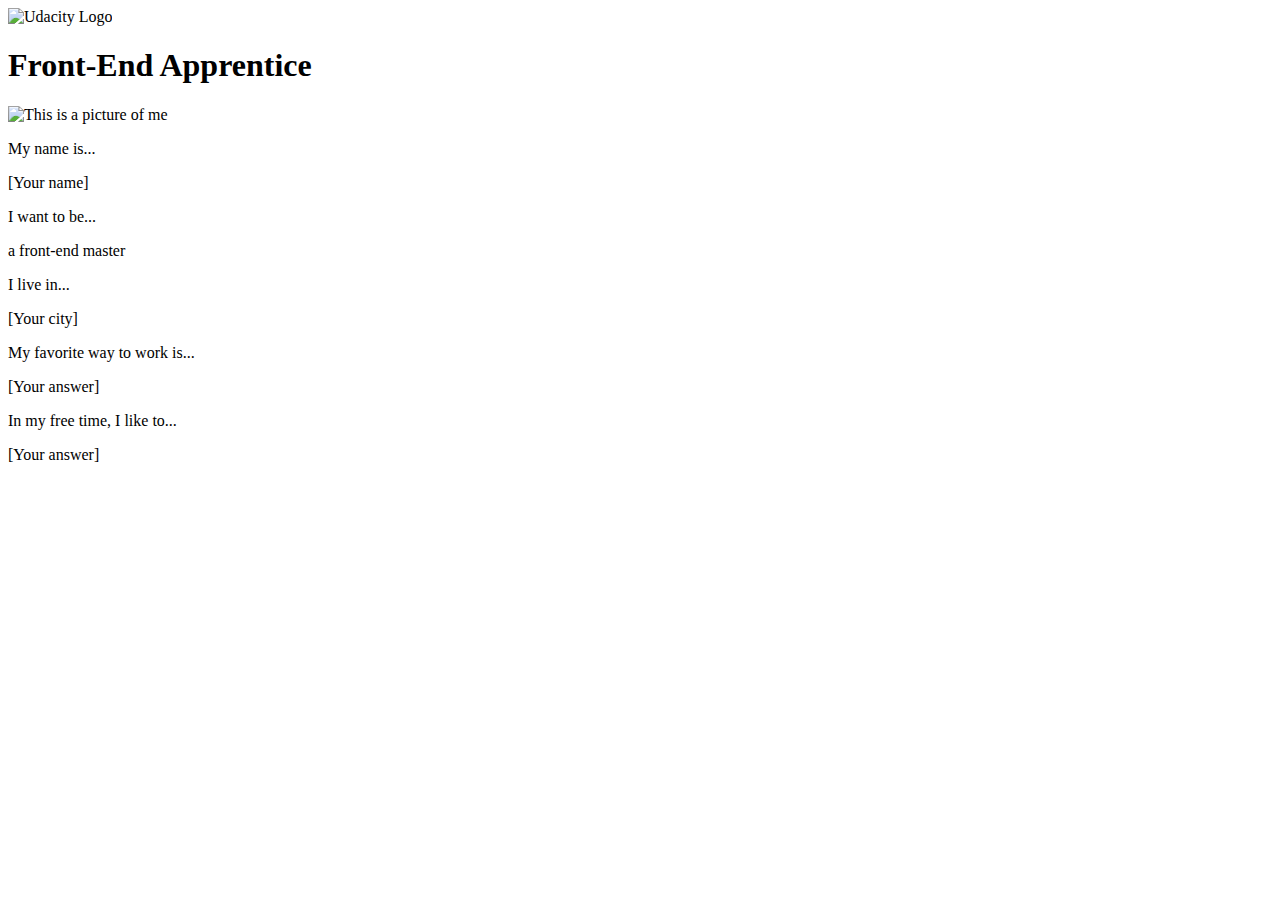
==== index.html @ 5a6569c7 "init" ====
<!DOCTYPE html>
<html>
    <head>
        <title>About Me</title>
        <meta charset="utf-8">
        <meta name="viewport" content="width=device-width, initial-scale=1">
        <link href="http://fonts.googleapis.com/css?family=Source+Sans+Pro:300,400,600,700" rel="stylesheet">
    </head>
    <body>
        <main>
            <header>
                <div class="content header-content">
                    <img class="udacity-logo" src="http://cameronwp.github.io/cpcom/static/udacity_logo.svg" alt="Udacity Logo">
                    <h1>Front-End Apprentice</h1>
                </div>
            </header>
            <section class="hero">
                <div class="content">
                    <img class="my-picture" src="http://i0.wp.com/blog.udacity.com/wp-content/uploads/2015/03/cameronpittman.jpg?zoom=2&amp;resize=300%2C300" alt="This is a picture of me">
                    <p class="iama">My name is...</p>
                    <p class="my-name my-info">[Your name]</p>
                    <p class="iama">I want to be...</p>
                    <p class="my-info">a front-end master</p>
                </div>
            </section>
            <section class="about-me content">
                <p class="iama">I live in...</p>
                <p class="my-info">[Your city]</p>
                <p class="iama">My favorite way to work is...</p>
                <p class="my-info">[Your answer]</p>
                <p class="iama">In my free time, I like to...</p>
                <p class="my-info">[Your answer]</p>
            </section>
        </main>
    </body>
</html>
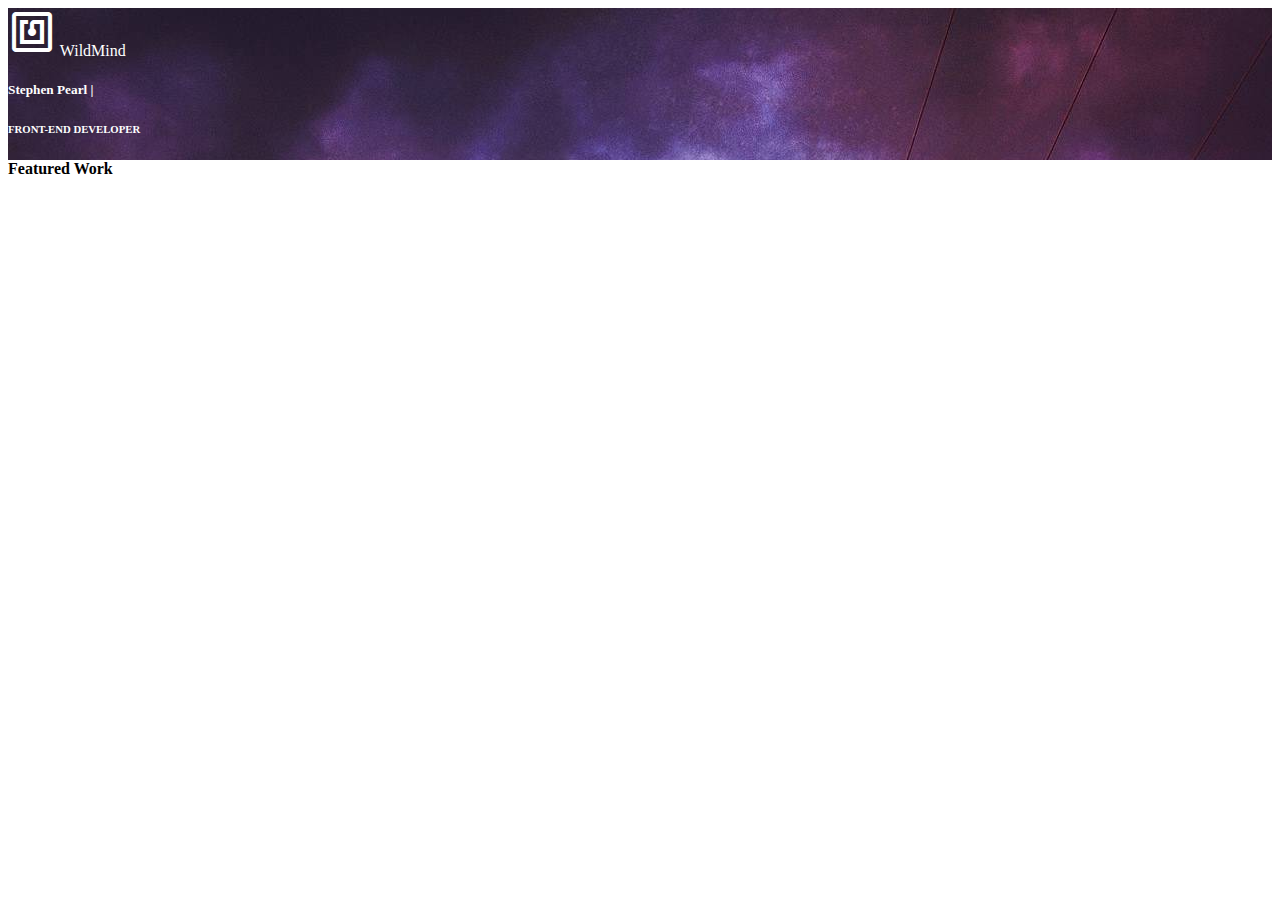
==== commit 252f28a6: "project 1" ====
--- a/index.html
+++ b/index.html
@@ -1,36 +1,64 @@
 <!DOCTYPE html>
-<html>
-    <head>
-        <title>About Me</title>
-        <meta charset="utf-8">
-        <meta name="viewport" content="width=device-width, initial-scale=1">
-        <link href="http://fonts.googleapis.com/css?family=Source+Sans+Pro:300,400,600,700" rel="stylesheet">
-    </head>
-    <body>
-        <main>
-            <header>
-                <div class="content header-content">
-                    <img class="udacity-logo" src="http://cameronwp.github.io/cpcom/static/udacity_logo.svg" alt="Udacity Logo">
-                    <h1>Front-End Apprentice</h1>
+<html lang="en">
+<head>
+    <meta http-equiv="Content-Type" content="text/html; charset=utf-8"/>
+    <link rel="stylesheet" href="http://fonts.googleapis.com/css?family=Roboto:300,400,500,700" type="text/css">
+    <link rel="stylesheet" href="https://fonts.googleapis.com/icon?family=Material+Icons">
+    <link rel="stylesheet" href="https://code.getmdl.io/1.1.1/material.indigo-pink.min.css">
+    <link rel="stylesheet" href="css/project1.css">
+    <script type="text/javascript"
+            src="bower_components/webcomponentsjs/webcomponents.min.js">
+    </script>
+    <link rel="import" href="elements/hello-udacity.html">
+    <link rel="import" href="elements/project-card.html">
+    <script defer src="https://code.getmdl.io/1.1.1/material.min.js"></script>
+    <script src="https://ajax.googleapis.com/ajax/libs/jquery/2.2.0/jquery.min.js"></script>
+
+</head>
+
+<body>
+<div class="demo-layout-transparent mdl-layout mdl-js-layout">
+    <header class="mdl-layout__header mdl-layout__header--transparent">
+        <div class="mdl-layout__header-row mdl-cell mdl-cell--12-col">
+            <i class="material-icons logo">nfc</i>
+            <!-- Title -->
+            <span class="mdl-layout-title">WildMind</span>
+            <!-- Add spacer, to align navigation to the right -->
+            <div class="mdl-layout-spacer"></div>
+            <div><h5>Stephen Pearl | &nbsp;</h5></div>
+            <div><h6>FRONT-END DEVELOPER</h6></div>
+        </div>
+        <div class="mdl-layout__header-row mdl-cell mdl-cell--12-col">
+        </div>
+        <div class="mdl-layout__header-row mdl-cell mdl-cell--12-col">
+        </div>
+        <div class="mdl-layout__header-row mdl-cell mdl-cell--12-col">
+        </div>
+    </header>
+
+    <main class="mdl-layout__content main">
+        <div class="mdl-grid">
+
+            <div class="mdl-cell mdl-cell--12-col">
+                <h4>Featured Work</h4>
+            </div>
+
+        </div>
+        <div class="mdl-grid">
+
+                <div class="mdl-cell mdl-cell--4-col">
+                    <project-card id="ct-card"  title="CrowdTrust Inc" description="Automated Due Diligence for Crowd Funding." image="assets/project1/images/ct.png" ></project-card>
                 </div>
-            </header>
-            <section class="hero">
-                <div class="content">
-                    <img class="my-picture" src="http://i0.wp.com/blog.udacity.com/wp-content/uploads/2015/03/cameronpittman.jpg?zoom=2&amp;resize=300%2C300" alt="This is a picture of me">
-                    <p class="iama">My name is...</p>
-                    <p class="my-name my-info">[Your name]</p>
-                    <p class="iama">I want to be...</p>
-                    <p class="my-info">a front-end master</p>
+            <div class="mdl-cell mdl-cell--4-col">
+                    <project-card title="Mangrove Solutions LLC" description="Software Development Consulting" image="assets/project1/images/checks.png"></project-card>
                 </div>
-            </section>
-            <section class="about-me content">
-                <p class="iama">I live in...</p>
-                <p class="my-info">[Your city]</p>
-                <p class="iama">My favorite way to work is...</p>
-                <p class="my-info">[Your answer]</p>
-                <p class="iama">In my free time, I like to...</p>
-                <p class="my-info">[Your answer]</p>
-            </section>
-        </main>
-    </body>
+            <div class="mdl-cell mdl-cell--4-col">
+                    <project-card title="CrowdTrust Checks" description="Background checks for the sharing economy." image="assets/project1/images/ct.png"></project-card>
+                </div>
+        </div>
+    </main>
+</div>
+
+
+</body>
 </html>--- a/css/project1.css
+++ b/css/project1.css
@@ -0,0 +1,21 @@
+.demo-layout-transparent {
+  background: url('../assets/project1/images/header_a.jpg') top no-repeat;
+}
+
+.demo-layout-transparent .mdl-layout__header,
+.demo-layout-transparent .mdl-layout__drawer-button {
+  color: white;
+}
+
+.op-background{
+    opacity: .5;
+    background-color: black;
+}
+.logo{
+    font-size:48px;
+}
+.main{
+    background-color:white;
+
+    overflow: visible;
+}
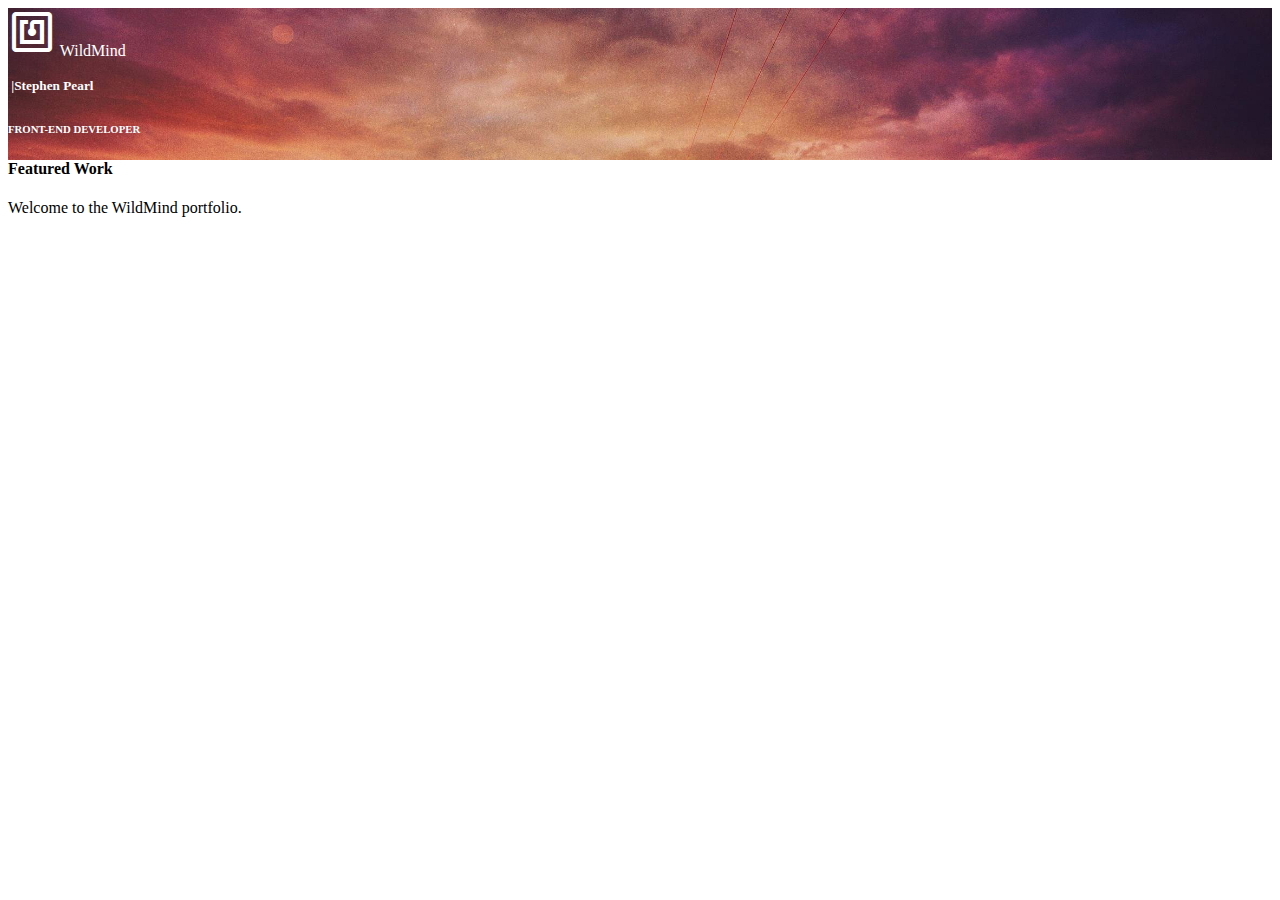
==== commit 8e0b772a: "fixed mobile render issues" ====
--- a/index.html
+++ b/index.html
@@ -1,14 +1,14 @@
 <!DOCTYPE html>
 <html lang="en">
 <head>
+    <title>WildMind Portfolio</title>
+    <meta name="viewport" content="width=device-width, initial-scale=1.0">
     <meta http-equiv="Content-Type" content="text/html; charset=utf-8"/>
     <link rel="stylesheet" href="http://fonts.googleapis.com/css?family=Roboto:300,400,500,700" type="text/css">
     <link rel="stylesheet" href="https://fonts.googleapis.com/icon?family=Material+Icons">
     <link rel="stylesheet" href="https://code.getmdl.io/1.1.1/material.indigo-pink.min.css">
     <link rel="stylesheet" href="css/project1.css">
-    <script type="text/javascript"
-            src="bower_components/webcomponentsjs/webcomponents.min.js">
-    </script>
+    <script type="text/javascript" src="bower_components/webcomponentsjs/webcomponents.min.js"></script>
     <link rel="import" href="elements/hello-udacity.html">
     <link rel="import" href="elements/project-card.html">
     <script defer src="https://code.getmdl.io/1.1.1/material.min.js"></script>
@@ -18,17 +18,19 @@
 
 <body>
 <div class="demo-layout-transparent mdl-layout mdl-js-layout">
-    <header class="mdl-layout__header mdl-layout__header--transparent">
+    <header class=" mdl-layout__header--transparent">
         <div class="mdl-layout__header-row mdl-cell mdl-cell--12-col">
-            <i class="material-icons logo">nfc</i>
+            <i class="material-icons logo header-color">nfc</i>
             <!-- Title -->
-            <span class="mdl-layout-title">WildMind</span>
+            <span class="mdl-layout-title header-color">WildMind</span>
             <!-- Add spacer, to align navigation to the right -->
             <div class="mdl-layout-spacer"></div>
-            <div><h5>Stephen Pearl | &nbsp;</h5></div>
-            <div><h6>FRONT-END DEVELOPER</h6></div>
+            <div id="profile-name" class="header-color"><h5>&nbsp;|Stephen Pearl</h5></div>
+
         </div>
         <div class="mdl-layout__header-row mdl-cell mdl-cell--12-col">
+            <div class="mdl-layout-spacer"></div>
+            <div id="profile-title" class="header-color"><h6>FRONT-END DEVELOPER</h6></div>
         </div>
         <div class="mdl-layout__header-row mdl-cell mdl-cell--12-col">
         </div>
@@ -45,16 +47,19 @@
 
         </div>
         <div class="mdl-grid">
-
-                <div class="mdl-cell mdl-cell--4-col">
+                <!-- project card tag will fail w3c check because it is a custom component -->
+                <div class="mdl-cell mdl-cell--4-col border-spacing">
                     <project-card id="ct-card"  title="CrowdTrust Inc" description="Automated Due Diligence for Crowd Funding." image="assets/project1/images/ct.png" ></project-card>
                 </div>
-            <div class="mdl-cell mdl-cell--4-col">
+            <div class="mdl-cell mdl-cell--4-col border-spacing">
                     <project-card title="Mangrove Solutions LLC" description="Software Development Consulting" image="assets/project1/images/checks.png"></project-card>
                 </div>
-            <div class="mdl-cell mdl-cell--4-col">
+            <div class="mdl-cell mdl-cell--4-col border-spacing">
                     <project-card title="CrowdTrust Checks" description="Background checks for the sharing economy." image="assets/project1/images/ct.png"></project-card>
                 </div>
+        </div>
+        <div class="mdl-grid">
+            <p>Welcome to the WildMind portfolio.</p>
         </div>
     </main>
 </div>
--- a/css/project1.css
+++ b/css/project1.css
@@ -1,21 +1,36 @@
 .demo-layout-transparent {
-  background: url('../assets/project1/images/header_a.jpg') top no-repeat;
+    background: url('../assets/project1/images/header_a.jpg') center/cover;
 }
 
-.demo-layout-transparent .mdl-layout__header,
-.demo-layout-transparent .mdl-layout__drawer-button {
-  color: white;
+.header-color {
+    color: white;
 }
 
-.op-background{
+#profile-name {
+    position: relative;
+    top: -4px;
+}
+
+.border-spacing {
+    min-width: 350px;
+}
+
+/*.demo-layout-transparent .mdl-layout__header,
+.demo-layout-transparent .mdl-layout__drawer-button {
+
+}*/
+
+.op-background {
     opacity: .5;
     background-color: black;
 }
-.logo{
-    font-size:48px;
+
+.logo {
+    font-size: 48px;
 }
-.main{
-    background-color:white;
+
+.main {
+    background-color: white;
 
     overflow: visible;
 }
